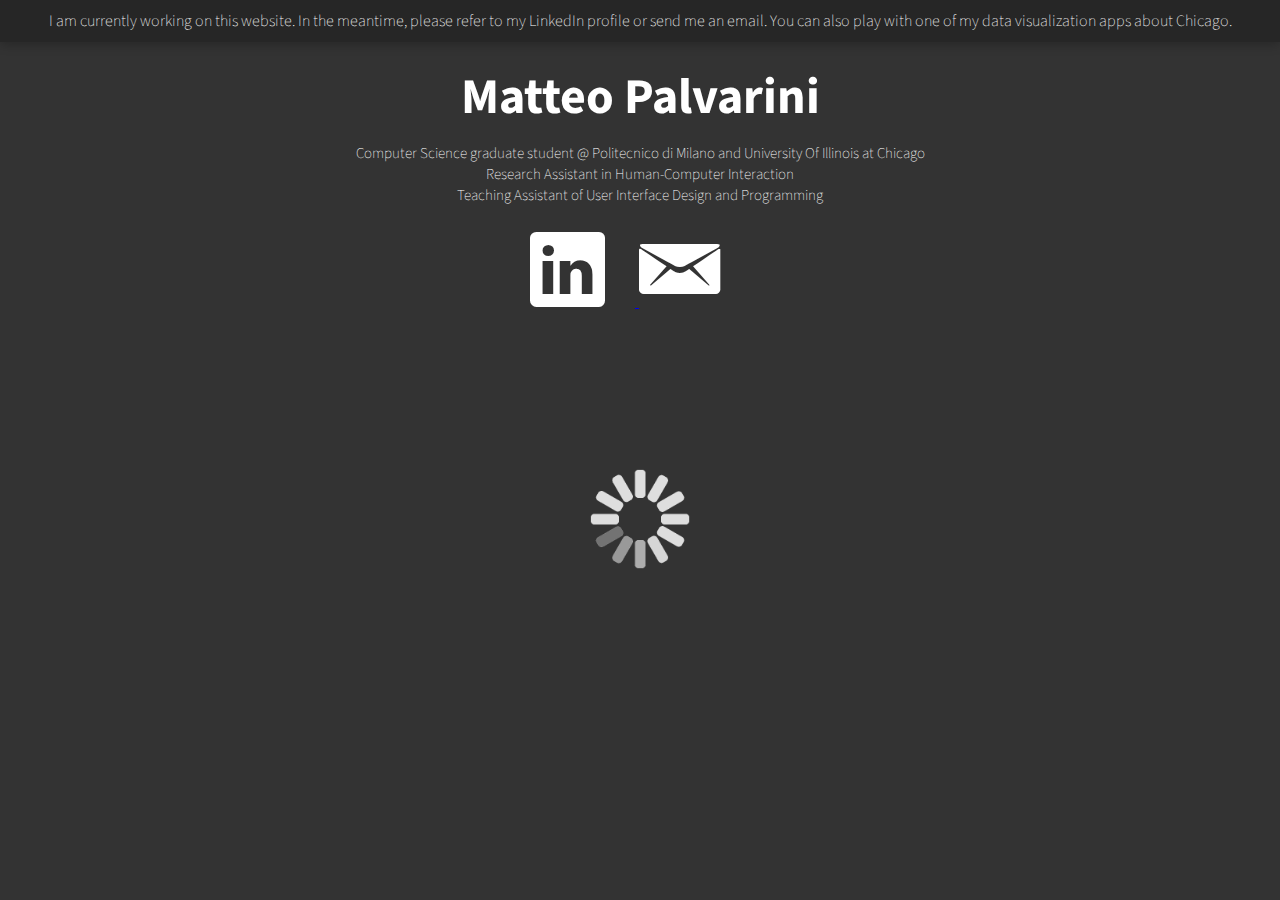
==== index_old.html @ f64f2bbe "Testing new features" ====
<!DOCTYPE html>
<html lang="en">

<head>
    <meta charset="UTF-8">
    <title>Matteo Palvarini</title>
    <link rel="stylesheet" href="css/main.css" type="text/css" media="all">
    <link rel="stylesheet" href="css/ionicons.min.css" type="text/css" media="all">
    <link href='http://fonts.googleapis.com/css?family=Source+Sans+Pro:200,300,400,600,700,900' rel='stylesheet' type='text/css'>
</head>

<body>

<section class="banner">
    <div> I am currently working on this website. In the meantime, please refer to my LinkedIn profile or send me an email. You can also play with one of my data visualization apps about Chicago. </div>
</section>

<section class="title-section">
    <h1 class="title-main"> Matteo Palvarini </h1>
    <h2 class="title-sub"> Computer Science graduate student @ Politecnico di Milano and University Of Illinois at Chicago </h2>
    <h2 class="title-sub"> Research Assistant in Human-Computer Interaction </h2>
    <h2 class="title-sub"> Teaching Assistant of User Interface Design and Programming </h2>
</section>

<section class="contacts-section">
    <a href="http://linkedin.com/in/matteopalvarini" target="_blank"> <i class="icon ion-social-linkedin"></i> </a>
    <a href="mailto:matteo.palvarini@gmail.com"> <i class="icon ion-email"></i> </a>
</section>

<section class="frame-section">

    <iframe id="frame-app" src="http://chicagosafetravel.bitbucket.org/webapp/">
    </iframe>

</section>

</body>

<script>
    (function (i, s, o, g, r, a, m) {
        i['GoogleAnalyticsObject'] = r;
        i[r] = i[r] || function () {
                    (i[r].q = i[r].q || []).push(arguments)
                }, i[r].l = 1 * new Date();
        a = s.createElement(o),
                m = s.getElementsByTagName(o)[0];
        a.async = 1;
        a.src = g;
        m.parentNode.insertBefore(a, m)
    })(window, document, 'script', '//www.google-analytics.com/analytics.js', 'ga');

    ga('create', 'UA-57874149-1', 'auto');
    ga('send', 'pageview');
</script>

<script>
    var init = function init() {
        var iframe = document.getElementById("frame-app");
        iframe.setAttribute("height", "" + window.innerWidth * (1/3.746));
    }();
</script>

</html>
---- css/main.css ----
.text {
  font-family: 'Source Sans Pro', sans-serif;
  color: #fff;
}
html,
body {
  display: block;
  box-sizing: border-box;
}
*,
*:before,
*:after {
  box-sizing: inherit;
}
body {
  background-color: #333333;
  background-size: cover;
  overflow-x: hidden;
  margin: 0;
}
.banner {
  position: relative;
  width: 100%;
  text-align: center;
}
.banner div {
  background-color: #262626;
  font-family: 'Source Sans Pro', sans-serif;
  color: #fff;
  font-weight: 100;
  padding: 10px 10px 10px 10px;
  box-shadow: 0 3px 10px rgba(0, 0, 0, 0.23);
}
.title-main {
  font-family: 'Source Sans Pro', sans-serif;
  color: #fff;
  font-size: 50px;
}
.title-section {
  text-align: center;
}
.title-main {
  margin-top: 20px;
  margin-bottom: 10px;
}
.title-sub {
  font-family: 'Source Sans Pro', sans-serif;
  color: #fff;
  font-weight: 100;
  font-size: 15px;
  margin-top: 0;
  margin-bottom: 0;
}
.text-message {
  font-family: 'Source Sans Pro', sans-serif;
  color: #fff;
}
.text-message:first-child {
  display: block;
}
.contacts-section {
  text-align: center;
  margin-top: 10px;
}
.contacts-section i {
  color: #fff;
  font-size: 100px;
  margin-right: 30px;
  cursor: pointer;
}
.contacts-section i:hover {
  color: rgba(255, 255, 255, 0.7);
}
.frame-section {
  background: url("../assets/load.gif") center center no-repeat;
  background-size: 100px;
}
.frame-section #frame-app {
  width: 100%;
  border: 0;
  margin-bottom: 30px;
}
#cells {
  background: #ddd;
  height: 460px;
  margin-bottom: 2em;
  overflow: hidden;
  padding: 0;
  position: relative;
  border-top: solid 1px #fff;
  border-bottom: solid 1px #fff;
}
#cells:after,
#cells:before {
  content: "";
  display: block;
  width: 100%;
  position: absolute;
  background: red;
  height: 16px;
  z-index: 2;
}
#cells:before {
  bottom: -16px;
  box-shadow: 0px -8px 16px rgba(0, 0, 0, 0.3);
}
#cells:after {
  top: -16px;
  box-shadow: 0px 8px 16px rgba(0, 0, 0, 0.3);
}
#cells-deep {
  -webkit-transform-style: preserve-3d;
  -moz-transform-style: preserve-3d;
  transform-style: preserve-3d;
  -webkit-backface-visibility: hidden;
  -moz-backface-visibility: hidden;
  backface-visibility: hidden;
}
#cells svg,
#cells canvas {
  position: absolute;
}
.cell-mesh {
  fill: none;
  stroke: #fff;
  stroke-width: 2px;
}
.cell-anchor path {
  fill: none;
  pointer-events: all;
}
.cell-anchor path:hover {
  stroke: #000;
  stroke-width: 2px;
}
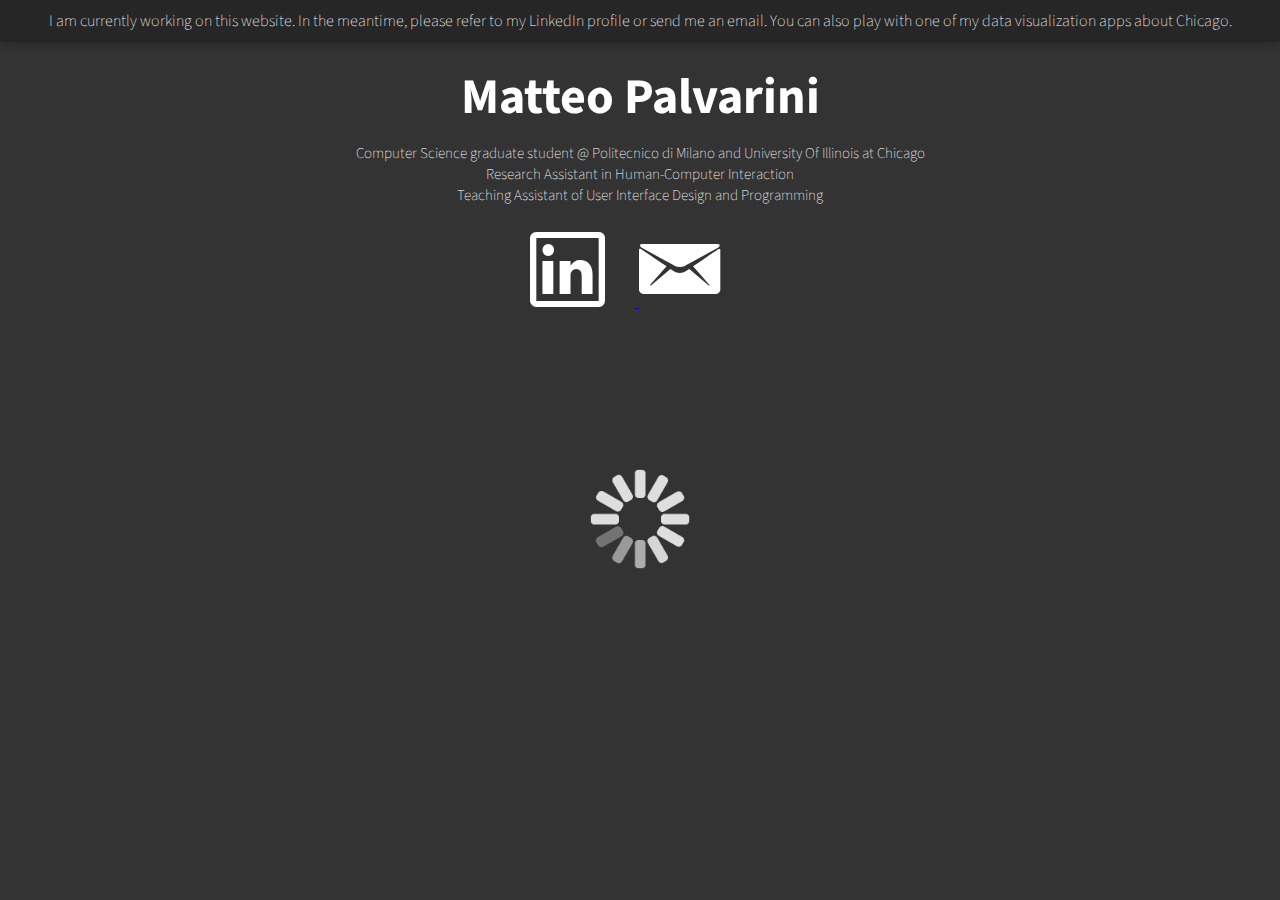
==== commit 46614fe9: "Update ion icon" ====
--- a/index_old.html
+++ b/index_old.html
@@ -23,7 +23,7 @@
 </section>
 
 <section class="contacts-section">
-    <a href="http://linkedin.com/in/matteopalvarini" target="_blank"> <i class="icon ion-social-linkedin"></i> </a>
+    <a href="http://linkedin.com/in/matteopalvarini" target="_blank"> <i class="icon ion-social-linkedin-outline"></i> </a>
     <a href="mailto:matteo.palvarini@gmail.com"> <i class="icon ion-email"></i> </a>
 </section>
 
--- a/css/main.css
+++ b/css/main.css
@@ -133,3 +133,7 @@
   stroke: #000;
   stroke-width: 2px;
 }
+.project {
+  width: 500px;
+  height: 500px;
+}
